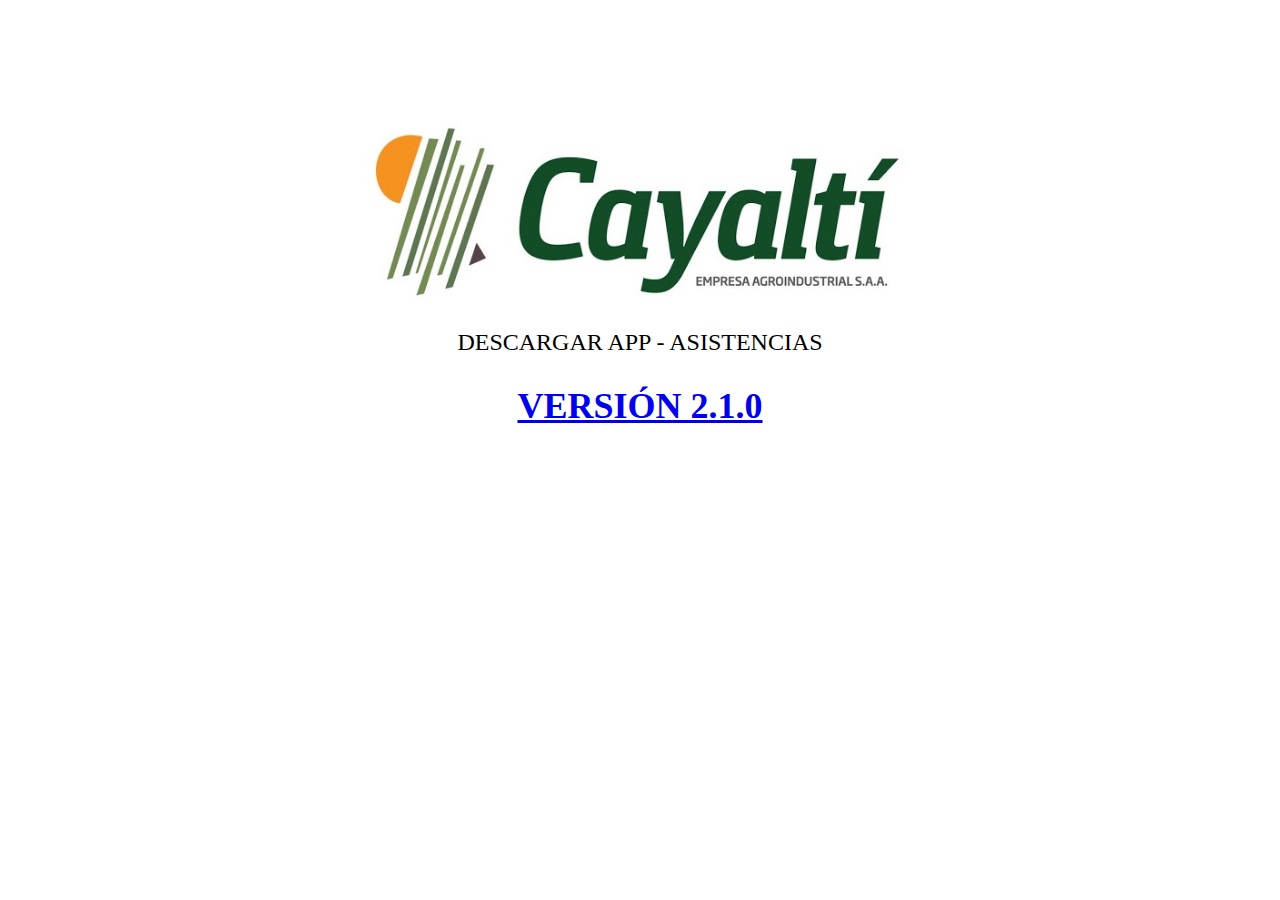
==== apk_asistencias/index.html @ e603c44e "Update index.html" ====
<html leng="es">
<head>
	<meta charset="utf-8" />
	<title>Descargar APK CAYALTÍ - ASISTENCIAS</title>
	<meta http-equiv="X-UA-Compatible" content="IE=edge,chrome=1" />
    <meta name="viewport" content="width=device-width, initial-scale=1.0" />
</head>
<body style="text-align: center;
    font-size: 1.5em;
    margin-top: 5em;">
	<img src="../imagenes/cayalti-izq.jpg" style="width:100%;max-width: 550px;"><br>
	<p>DESCARGAR APP - ASISTENCIAS</p>
	<h2><a href="app_asistencias_210.apk">VERSIÓN 2.1.0</a></h2>
</body>
</html>
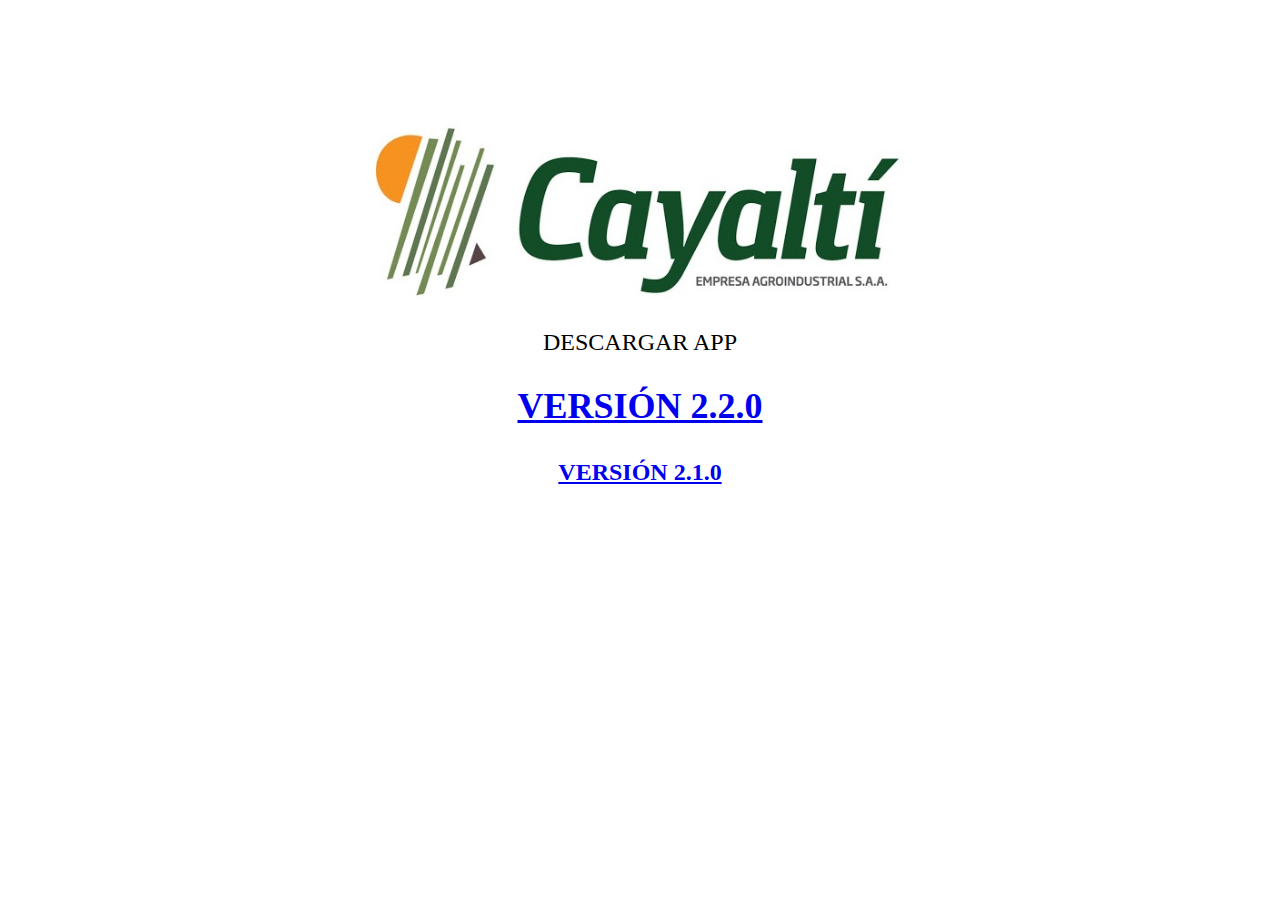
==== commit 069285f9: "update 220" ====
--- a/apk_asistencias/index.html
+++ b/apk_asistencias/index.html
@@ -9,7 +9,8 @@
     font-size: 1.5em;
     margin-top: 5em;">
 	<img src="../imagenes/cayalti-izq.jpg" style="width:100%;max-width: 550px;"><br>
-	<p>DESCARGAR APP - ASISTENCIAS</p>
-	<h2><a href="app_asistencias_210.apk">VERSIÓN 2.1.0</a></h2>
+	<p>DESCARGAR APP</p>
+	<h2><a href="app_asistencias_210.apk">VERSIÓN 2.2.0</a></h2>
+	<h4><a href="app_asistencias_210.apk">VERSIÓN 2.1.0</a></h4>
 </body>
-</html>
+</html>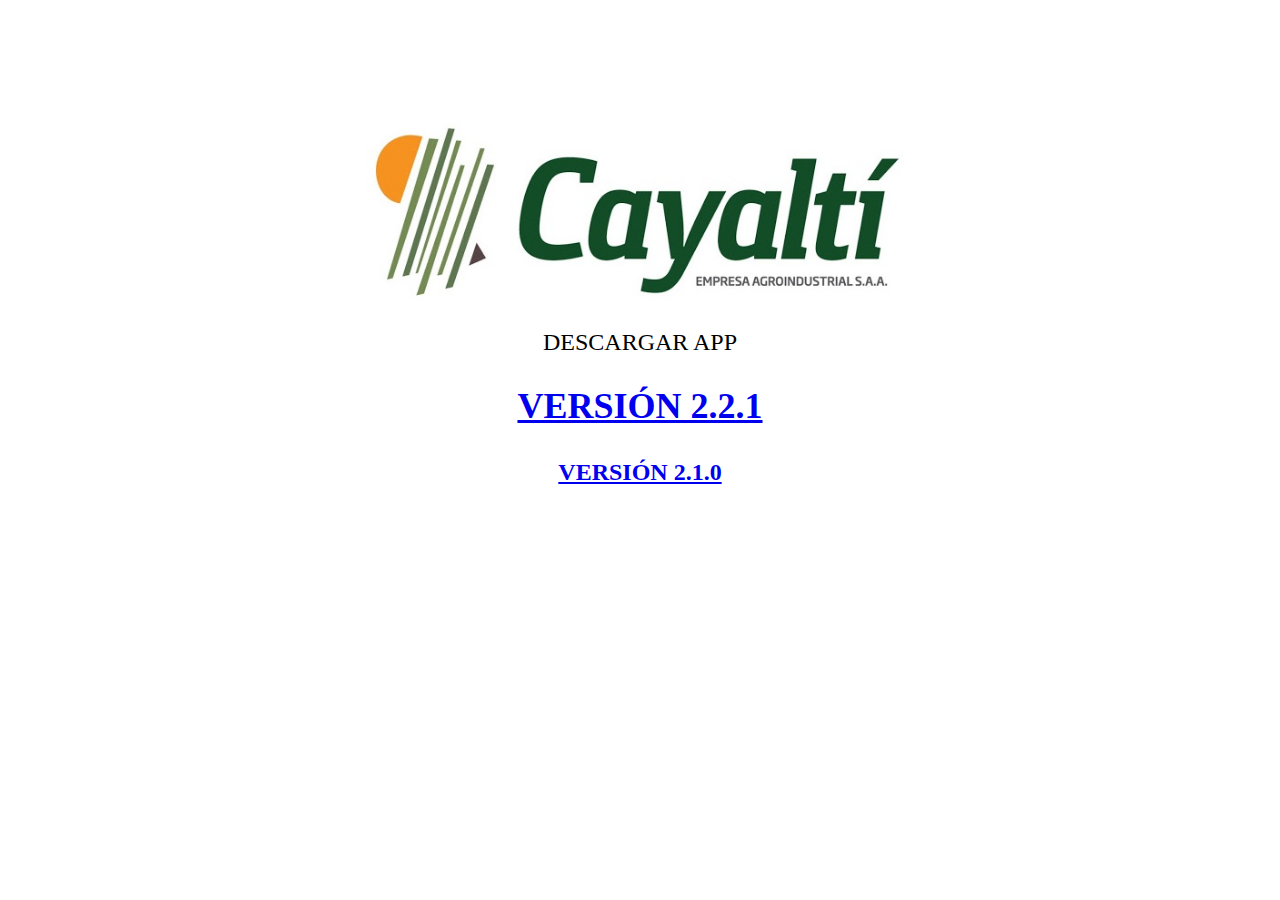
==== commit 968b5b77: "Update index.html" ====
--- a/apk_asistencias/index.html
+++ b/apk_asistencias/index.html
@@ -10,7 +10,7 @@
     margin-top: 5em;">
 	<img src="../imagenes/cayalti-izq.jpg" style="width:100%;max-width: 550px;"><br>
 	<p>DESCARGAR APP</p>
-	<h2><a href="app_asistencias_210.apk">VERSIÓN 2.2.0</a></h2>
+	<h2><a href="app_asistencias_221,apk">VERSIÓN 2.2.1</a></h2>
 	<h4><a href="app_asistencias_210.apk">VERSIÓN 2.1.0</a></h4>
 </body>
-</html>+</html>
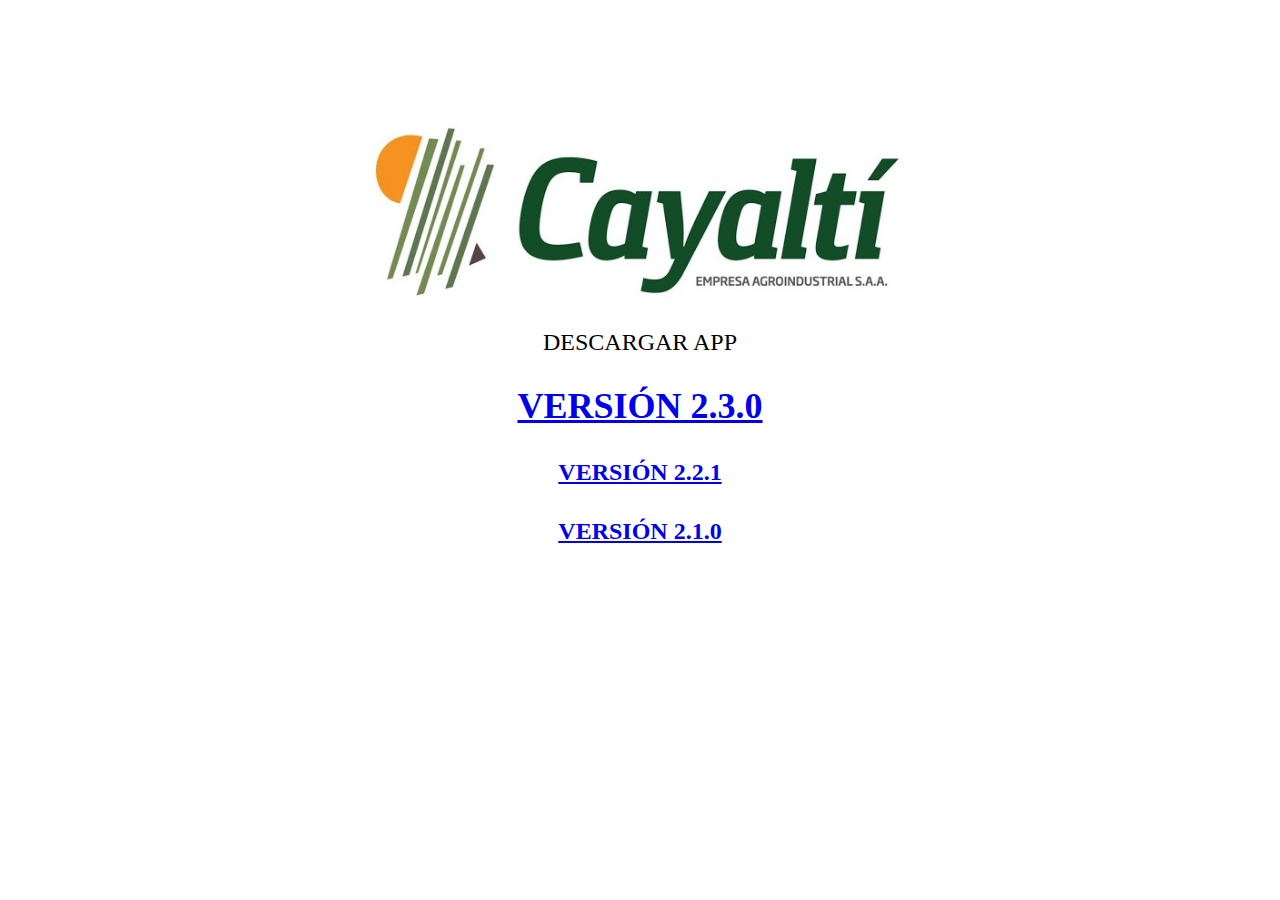
==== commit 101af740: "Update index.html" ====
--- a/apk_asistencias/index.html
+++ b/apk_asistencias/index.html
@@ -10,7 +10,8 @@
     margin-top: 5em;">
 	<img src="../imagenes/cayalti-izq.jpg" style="width:100%;max-width: 550px;"><br>
 	<p>DESCARGAR APP</p>
-	<h2><a href="app_asistencias_221,apk">VERSIÓN 2.2.1</a></h2>
+	<h2><a href="app_asistencias_230.apk">VERSIÓN 2.3.0</a></h2>
+	<h4><a href="app_asistencias_221.apk">VERSIÓN 2.2.1</a></h4>
 	<h4><a href="app_asistencias_210.apk">VERSIÓN 2.1.0</a></h4>
 </body>
 </html>
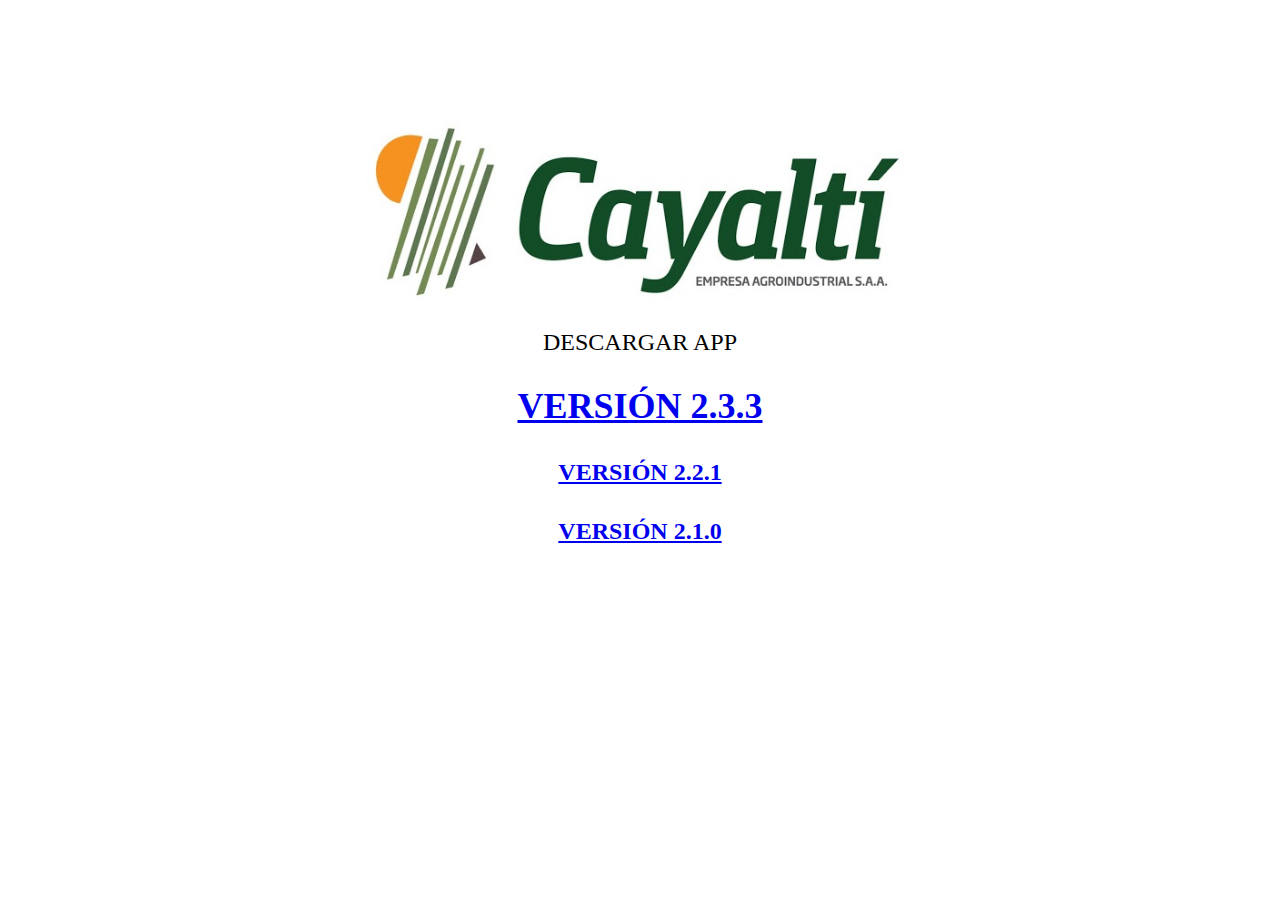
==== commit baa6b49b: "Update index.html" ====
--- a/apk_asistencias/index.html
+++ b/apk_asistencias/index.html
@@ -10,7 +10,7 @@
     margin-top: 5em;">
 	<img src="../imagenes/cayalti-izq.jpg" style="width:100%;max-width: 550px;"><br>
 	<p>DESCARGAR APP</p>
-	<h2><a href="app_asistencias_230.apk">VERSIÓN 2.3.0</a></h2>
+	<h2><a href="app_asistencias_233.apk">VERSIÓN 2.3.3</a></h2>
 	<h4><a href="app_asistencias_221.apk">VERSIÓN 2.2.1</a></h4>
 	<h4><a href="app_asistencias_210.apk">VERSIÓN 2.1.0</a></h4>
 </body>
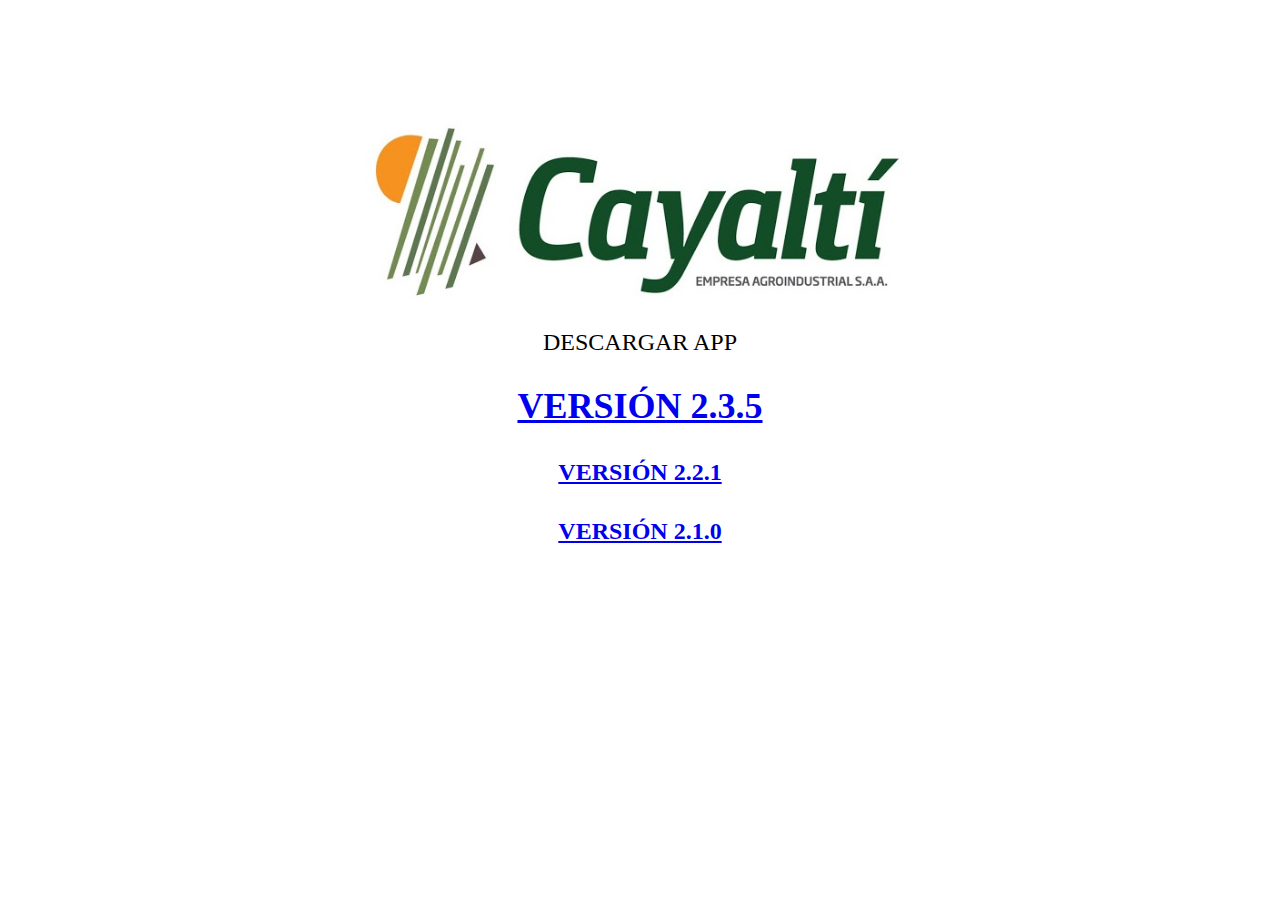
==== commit e74e9412: "Update index.html" ====
--- a/apk_asistencias/index.html
+++ b/apk_asistencias/index.html
@@ -10,7 +10,7 @@
     margin-top: 5em;">
 	<img src="../imagenes/cayalti-izq.jpg" style="width:100%;max-width: 550px;"><br>
 	<p>DESCARGAR APP</p>
-	<h2><a href="app_asistencias_233.apk">VERSIÓN 2.3.3</a></h2>
+	<h2><a href="app_asistencias_235.apk">VERSIÓN 2.3.5</a></h2>
 	<h4><a href="app_asistencias_221.apk">VERSIÓN 2.2.1</a></h4>
 	<h4><a href="app_asistencias_210.apk">VERSIÓN 2.1.0</a></h4>
 </body>
